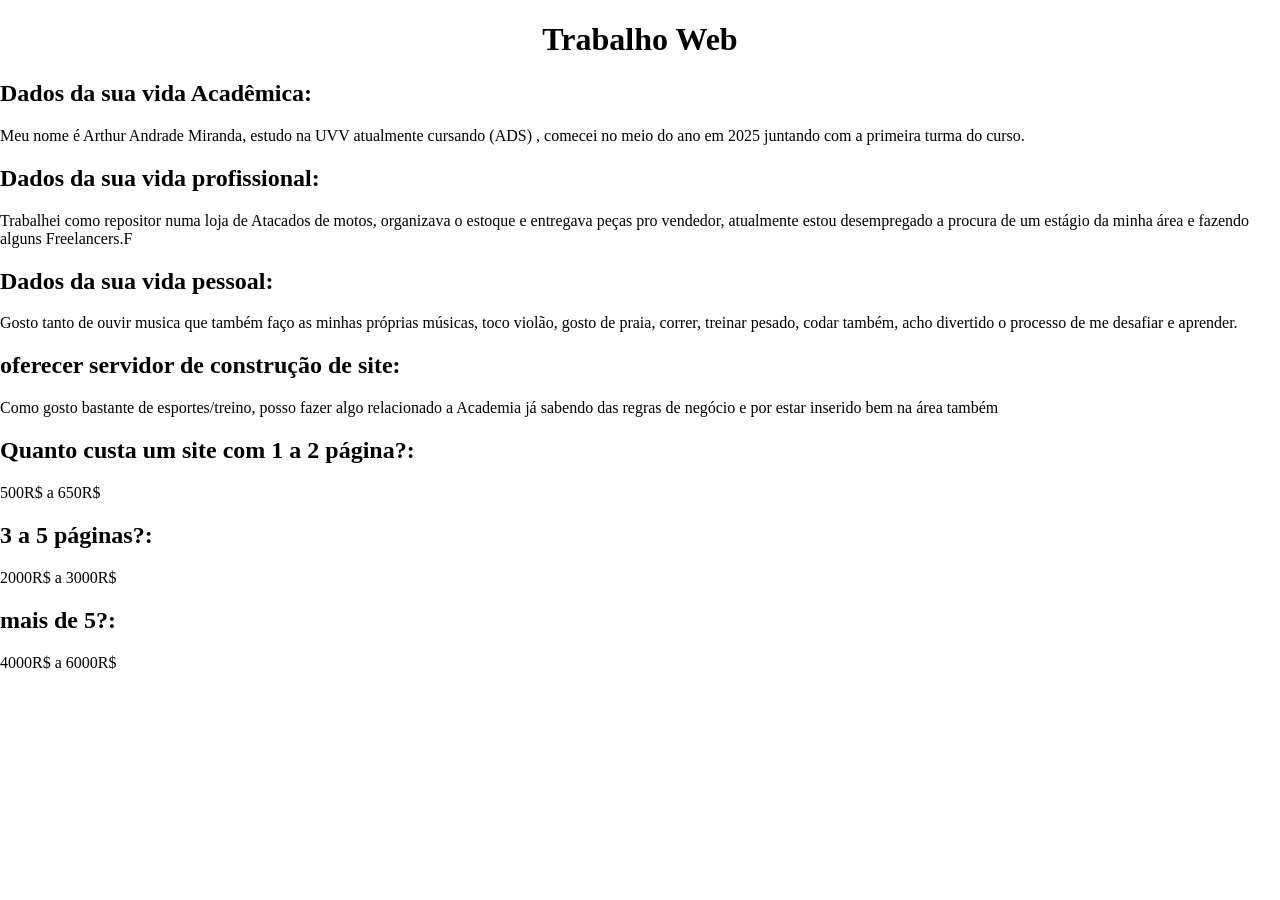
==== trabalho/index.html @ 8ac0a226 "Add files via upload" ====
<!DOCTYPE html>
<html lang="pt-br">
<head>
    <meta charset="UTF-8">
    <meta http-equiv="X-UA-Compatible" content="IE=edge">
    <meta name="viewport" content="width=device-width, initial-scale=1.0">
    <title> Trabalho </title>
    <link rel="stylesheet" href="style.css">

</head>
<body>

    <h1 id="titulo_principal"> Trabalho Web </h1>
    <h2> Dados da sua vida Acadêmica: </h2>
    <p> Meu nome é Arthur Andrade Miranda, estudo na UVV atualmente cursando <abbr title="Análise Desenvolvimento de Sistemas"> (ADS) </abbr>,
    comecei no meio do ano em 2025 juntando com a primeira turma do curso.</p>
    <h2> Dados da sua vida profissional: </h2>
    <p> Trabalhei como repositor numa loja de Atacados de motos, organizava o estoque e entregava peças pro vendedor, 
     atualmente estou desempregado a procura de um estágio da minha área e fazendo alguns Freelancers.F </p>
    <h2> Dados da sua vida pessoal: </h2>
    <p> Gosto tanto de ouvir musica que também faço as minhas próprias músicas, toco violão, gosto de praia, correr, treinar pesado,
        codar também, acho divertido o processo de me desafiar e aprender. </p>
    
    <h2> oferecer servidor de construção de site: </h2>     
    <p> Como gosto bastante de esportes/treino, posso fazer algo relacionado a Academia já sabendo das regras de negócio e por estar inserido bem na área também</p>
    <h2> Quanto custa um site com 1 a 2 página?:</h2>
    <p> 500R$ a 650R$ </p>
    <h2> 3 a 5 páginas?:</h2>
    <p> 2000R$ a 3000R$ </p>
    <h2> mais de 5?: </h2>
    <p> 4000R$ a 6000R$ </p>
    
</body>
</html>
---- trabalho/style.css ----
body {

    margin: 0;
    padding: 0;
}

abbr{

    text-decoration: none;
}




#titulo_principal {

    text-align: center;


}
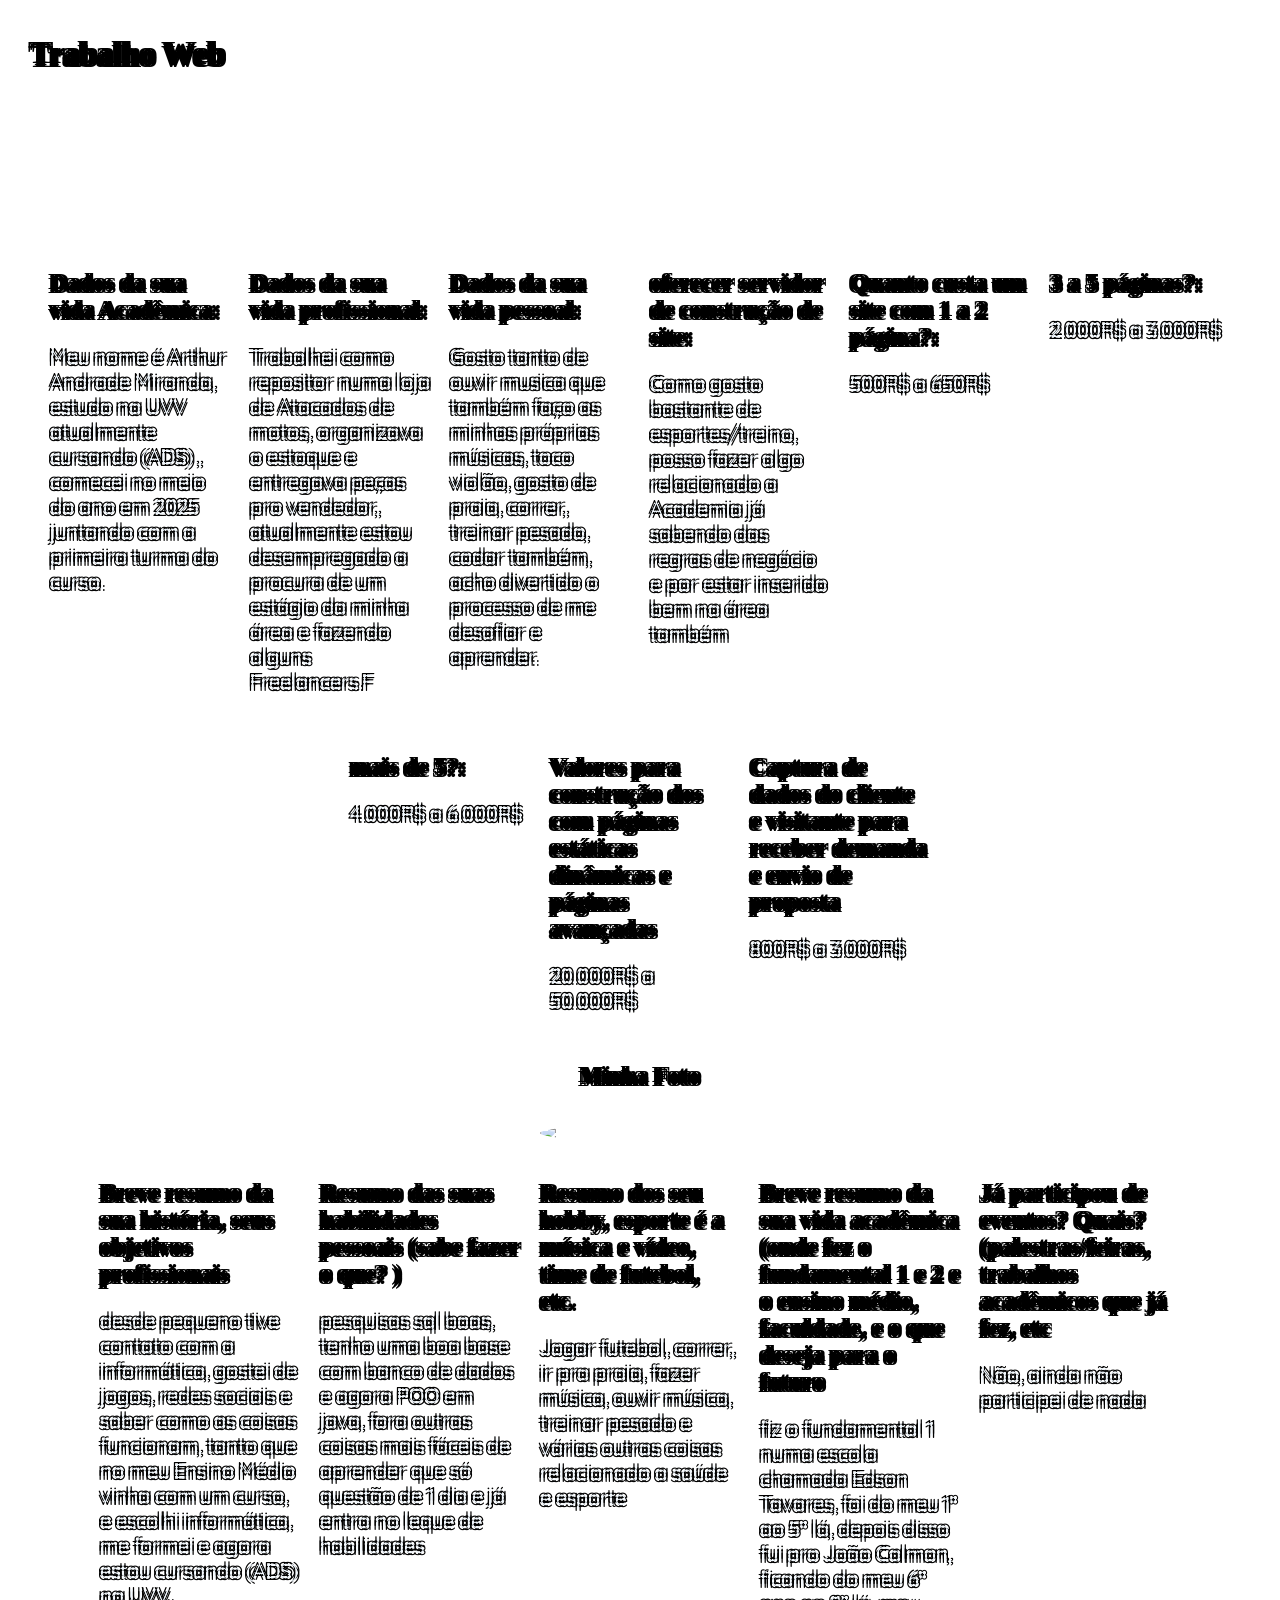
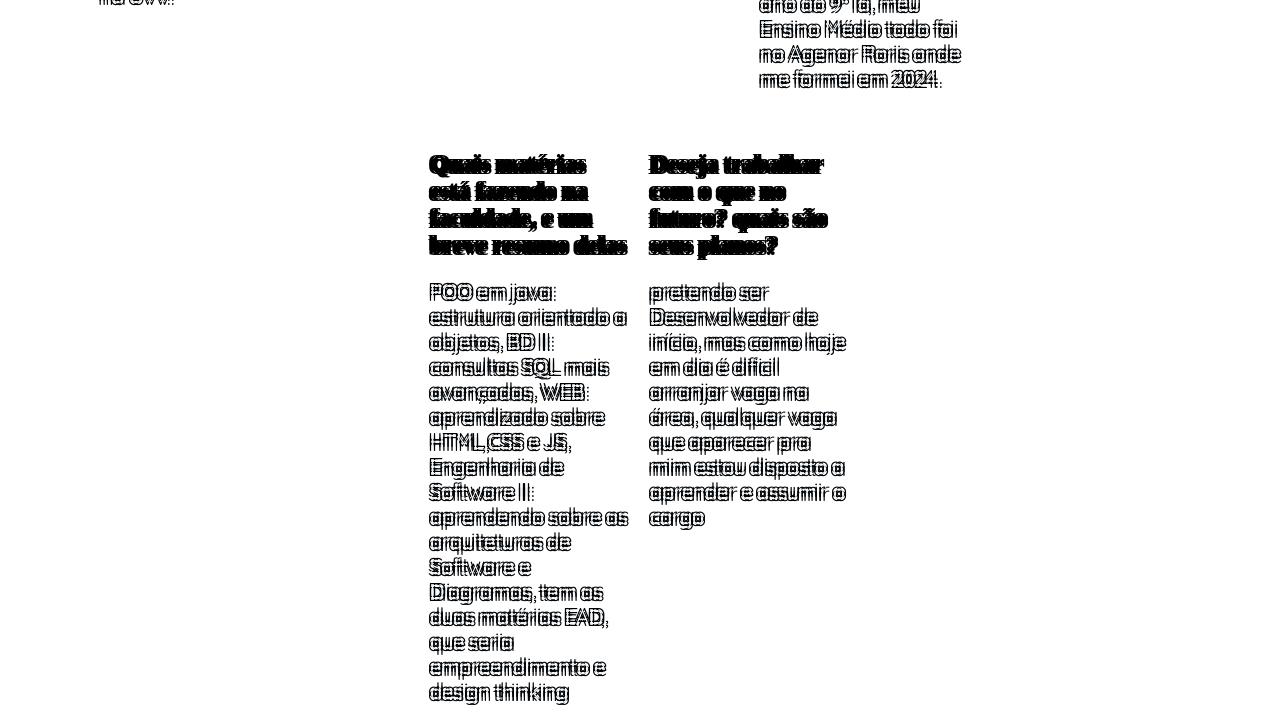
==== commit 29e181a7: "Trabalho completo" ====
--- a/trabalho/index.html
+++ b/trabalho/index.html
@@ -1,34 +1,137 @@
 <!DOCTYPE html>
 <html lang="pt-br">
+
 <head>
     <meta charset="UTF-8">
     <meta http-equiv="X-UA-Compatible" content="IE=edge">
     <meta name="viewport" content="width=device-width, initial-scale=1.0">
     <title> Trabalho </title>
     <link rel="stylesheet" href="style.css">
+    <link rel="preconnect" href="https://fonts.googleapis.com">
+    <link rel="preconnect" href="https://fonts.gstatic.com" crossorigin>
+    <link href="https://fonts.googleapis.com/css2?family=Playwrite+IE:wght@100..400&display=swap" rel="stylesheet">
+    <link rel="preconnect" href="https://fonts.googleapis.com">
+    <link rel="preconnect" href="https://fonts.gstatic.com" crossorigin>
+    <link
+        href="https://fonts.googleapis.com/css2?family=Playwrite+IE:wght@100..400&family=Quicksand:wght@300..700&display=swap"
+        rel="stylesheet">
 
 </head>
+
 <body>
 
+    <header class="topo">
     <h1 id="titulo_principal"> Trabalho Web </h1>
-    <h2> Dados da sua vida Acadêmica: </h2>
-    <p> Meu nome é Arthur Andrade Miranda, estudo na UVV atualmente cursando <abbr title="Análise Desenvolvimento de Sistemas"> (ADS) </abbr>,
-    comecei no meio do ano em 2025 juntando com a primeira turma do curso.</p>
-    <h2> Dados da sua vida profissional: </h2>
-    <p> Trabalhei como repositor numa loja de Atacados de motos, organizava o estoque e entregava peças pro vendedor, 
-     atualmente estou desempregado a procura de um estágio da minha área e fazendo alguns Freelancers.F </p>
-    <h2> Dados da sua vida pessoal: </h2>
-    <p> Gosto tanto de ouvir musica que também faço as minhas próprias músicas, toco violão, gosto de praia, correr, treinar pesado,
-        codar também, acho divertido o processo de me desafiar e aprender. </p>
-    
-    <h2> oferecer servidor de construção de site: </h2>     
-    <p> Como gosto bastante de esportes/treino, posso fazer algo relacionado a Academia já sabendo das regras de negócio e por estar inserido bem na área também</p>
-    <h2> Quanto custa um site com 1 a 2 página?:</h2>
-    <p> 500R$ a 650R$ </p>
-    <h2> 3 a 5 páginas?:</h2>
-    <p> 2000R$ a 3000R$ </p>
-    <h2> mais de 5?: </h2>
-    <p> 4000R$ a 6000R$ </p>
-    
+
+    <nav>
+        <a href="curriculo.html"> curriculo </a>
+        <a href="servicos.html"> Serviços </a>
+        <a href="github.html"> GitHub </a>
+        <a href="contato.html"> Contato </a>
+
+    </nav>
+    </header>
+
+    <div class="conteiner ">
+        <div class="resumo">
+            <h2> Dados da sua vida Acadêmica: </h2>
+            <p> Meu nome é Arthur Andrade Miranda, estudo na UVV atualmente cursando <abbr
+                    title="Análise Desenvolvimento de Sistemas"> (ADS) </abbr>,
+                comecei no meio do ano em 2025 juntando com a primeira turma do curso.</p>
+        </div>
+        <div class="resumo">
+            <h2> Dados da sua vida profissional: </h2>
+            <p> Trabalhei como repositor numa loja de Atacados de motos, organizava o estoque e entregava peças pro
+                vendedor,
+                atualmente estou desempregado a procura de um estágio da minha área e fazendo alguns Freelancers.F </p>
+        </div>
+        <div class="resumo">
+            <h2> Dados da sua vida pessoal: </h2>
+            <p> Gosto tanto de ouvir musica que também faço as minhas próprias músicas, toco violão, gosto de praia,
+                correr, treinar pesado,
+                codar também, acho divertido o processo de me desafiar e aprender. </p>
+        </div>
+        <div class="resumo">
+            <h2> oferecer servidor de construção de site: </h2>
+            <p> Como gosto bastante de esportes/treino, posso fazer algo relacionado a Academia já sabendo das regras de
+                negócio e por estar inserido bem na área também</p>
+        </div>
+        <div class="resumo">
+            <h2> Quanto custa um site com 1 a 2 página?:</h2>
+
+            <p> 500R$ a 650R$ </p>
+        </div>
+        <div class="resumo">
+            <h2> 3 a 5 páginas?:</h2>
+            <p> 2.000R$ a 3.000R$ </p>
+        </div>
+        <div class="resumo">
+            <h2> mais de 5?: </h2>
+            <p> 4.000R$ a 6.000R$ </p>
+        </div>
+        <div class="resumo">
+            <h2> Valores para construção dos com páginas estáticas dinâmicas e páginas avançadas </h2>
+            <p> 20.000R$ a 50.000R$ </p>
+        </div>
+        <div class="resumo">
+            <h2> Captura de dados do cliente e visitante para receber demanda e envio de proposta </h2>
+            <p> 800R$ a 3.000R$ </p>
+        </div>
+    </div>
+    <div class="imagem_arthur">
+        <h2 id="foto"> Minha Foto </h2>
+        <img src="C:/Users/Alunolab03/Downloads/Arthur.jpg" type="imagem/jpg" id="arthur">
+    </div>
+
+
+    <div class="conteiner2">
+        <div class="resumo2">
+            <h2> Breve resumo da sua história, seus objetivos profissionais </h2>
+            <p> desde pequeno tive contato com a informática, gostei de jogos, redes sociais e saber como as coisas
+                funcionam, tanto que no meu Ensino Médio
+                vinha com um curso, e escolhi informática, me formei e agora estou cursando (ADS) na UVV. </p>
+        </div>
+        <div class="resumo2">
+            <h2> Resumo das suas habilidades pessoais (sabe fazer o que? ) </h2>
+            <p> pesquisas sql boas, tenho uma boa base com banco de dados e agora POO em java, fora outras coisas mais
+                fáceis de aprender que só questão de 1 dia e
+                já entra no leque de habilidades </p>
+        </div>
+        <div class="resumo2">
+            <h2> Resumo dos seu hobby, esporte é a música e vídeo, time de futebol, etc. </h2>
+            <p> Jogar futebol, correr, ir pra praia, fazer música, ouvir música, treinar pesado e várias outras coisas
+                relacionado a saúde e esporte</p>
+        </div>
+        <div class="resumo2">
+            <h2> Breve resumo da sua vida acadêmica (onde fez o fundamental 1 e 2 e o ensino médio, faculdade, e o que
+                deseja para o futuro </h2>
+            <p> fiz o fundamental 1 numa escola chamada Edson Tavares, foi do meu 1° ao 5° lá, depois disso fui pro João
+                Calmon, ficando do meu
+                6° ano ao 9° lá, meu Ensino Médio todo foi no Agenor Roris onde me formei em 2024.
+            </p>
+        </div>
+        <div class="resumo2">
+            <h2> Já participou de eventos? Quais? (palestras/feiras, trabalhos acadêmicos que já fez, etc </h2>
+            <p> Não, ainda não participei de nada </p>
+        </div>
+        <div class="resumo2">
+            <h2> Quais matérias está fazendo na faculdade, e um breve resumo delas </h2>
+            <p> POO em java: estrutura orientado a objetos, BD II: consultas SQL mais avançadas, WEB: aprendizado sobre
+                HTML,CSS e JS,
+                Engenharia de Software II: aprendendo sobre as arquiteturas de Software e Diagramas, tem as duas
+                matérias EAD, que seria
+                empreendimento e design thinking
+            </p>
+        </div>
+        <div class="resumo2">
+            <h2> Deseja trabalhar com o que no futuro? quais são seus planos? </h2>
+            <p> pretendo ser Desenvolvedor de início, mas como hoje em dia é dificil arranjar vaga na área, qualquer
+                vaga que aparecer pra mim estou disposto a aprender e assumir o cargo</p>
+        </div>
+
+
+    </div>
+
 </body>
+
 </html>
--- a/trabalho/style.css
+++ b/trabalho/style.css
@@ -1,20 +1,237 @@
+p {
+    font-family: "Quicksand", sans-serif;
+    color: aliceblue;
+    font-size: 20px;
+    text-shadow:
+
+        -2px -2px 0 #000,
+        2px -2px 0 #000,
+        -2px 2px 0 #000,
+        2px 2px 0 #000;
+}
+
+h2 {
+
+    font-family: "Playewrite IE", cursive;
+    animation: 5s mudaCor linear infinite;
+    text-shadow:
+
+        -2px -2px 0 #000,
+        2px -2px 0 #000,
+        -2px 2px 0 #000,
+        2px 2px 0 #000;
+}
+
+@keyframes mudaCor {
+
+    0% {
+        color: yellow;
+    }
+
+    25% {
+        color: rgb(4, 197, 231);
+    }
+
+    50% {
+        color: red;
+    }
+
+    75% {
+        color: rgb(233, 7, 233);
+    }
+
+    100% {
+        color: greenyellow;
+    }
+
+}
+
 body {
 
     margin: 0;
     padding: 0;
-}
-
-abbr{
+    margin-top: 0;
+    padding-top: 0;
+    background-image: url(https://wallpapers.com/images/hd/2440x1440-league-of-legends-background-cu011y4q93frp69f.jpg);
+
+}
+
+abbr {
 
     text-decoration: none;
 }
 
-
-
-
-#titulo_principal {
-
+h1 {
+
+    animation: 5s titulo linear infinite;
+    text-shadow:
+
+        -2px -2px 0 #000,
+        2px -2px 0 #000,
+        -2px 2px 0 #000,
+        2px 2px 0 #000;
+}
+
+@keyframes titulo {
+
+    0% {
+        color: yellow;
+    }
+
+    25% {
+        color: rgb(4, 197, 231);
+    }
+
+    50% {
+        color: red;
+    }
+
+    75% {
+        color: rgb(233, 7, 233);
+    }
+
+    100% {
+        color: greenyellow;
+    }
+
+}
+
+
+.topo {
+    display: flex;
+    justify-content: space-between; /* título de um lado, menu do outro */
+    align-items: center;            /* centraliza verticalmente */
+    padding: 15px 30px;
+  }
+
+  nav a {
+    color: white;
+    text-decoration: none;
+    margin-left: 15px;
+    font-size: 18px;
+    transition: 0.3s;
+  }
+  
+  nav a:hover {
+    color: yellow;
+  }
+
+.resumo {
+
+    margin: 0;
+    width: 180px;
+}
+
+.conteiner {
+
+    padding-top: 140px;
+    margin: 0;
+    display: flex;
+    gap: 20px;
+    flex-wrap: wrap;
+    justify-content: center;
+
+}
+
+#arthur {
+
+    width: 200px;
+    border-radius: 50%;
+}
+
+.imagem_arthur {
+
+    flex-direction: column;
+    align-items: center;
+    gap: 15px;
+    padding-top: 10px;
+    display: flex;
+    margin: 0;
+    justify-content: center;
+    flex-wrap: wrap;
+}
+
+.conteiner2 {
+
+    padding-top: 20px;
+    margin: 0;
+    display: flex;
+    gap: 20px;
+    flex-wrap: wrap;
+    justify-content: center;
+}
+
+.resumo2 {
+
+    margin: 0;
+    width: 200px;
+}
+
+.nav_curriculo{
+
+    justify-content: center;
+}
+
+#curriculo{
+
+    text-decoration: none;
+    color: white;
+    width: 300px;
     text-align: center;
-
-
-}+    display: block;
+
+}
+
+
+.formulario {
+    max-width: 500px;
+    margin: 0 auto;
+    display: flex;
+    flex-direction: column;
+    gap: 10px;
+    color: white;
+  }
+  
+  input, select, textarea {
+    padding: 8px;
+    border-radius: 5px;
+    border: none;
+  }
+  
+  button {
+    padding: 10px;
+    background-color: #4CAF50;
+    color: white;
+    border: none;
+    cursor: pointer;
+    border-radius: 5px;
+  }
+  
+  button:hover {
+    background-color: #45a049;
+  }
+
+  .tabela-servicos {
+    width: 80%;
+    margin: 20px auto;
+    border-collapse: collapse;
+    color: white;
+    font-family: "Quicksand", sans-serif;
+    background-color: rgba(0,0,0,0.4);
+  }
+  
+  .tabela-servicos th,
+  .tabela-servicos td {
+    border: 1px solid white;
+    padding: 12px;
+    text-align: center;
+  }
+  
+  .tabela-servicos th {
+    background-color: rgba(0, 0, 0, 0.7);
+    font-size: 18px;
+  }
+  
+  .tabela-servicos tr:hover {
+    background-color: rgba(255, 255, 255, 0.1);
+  }
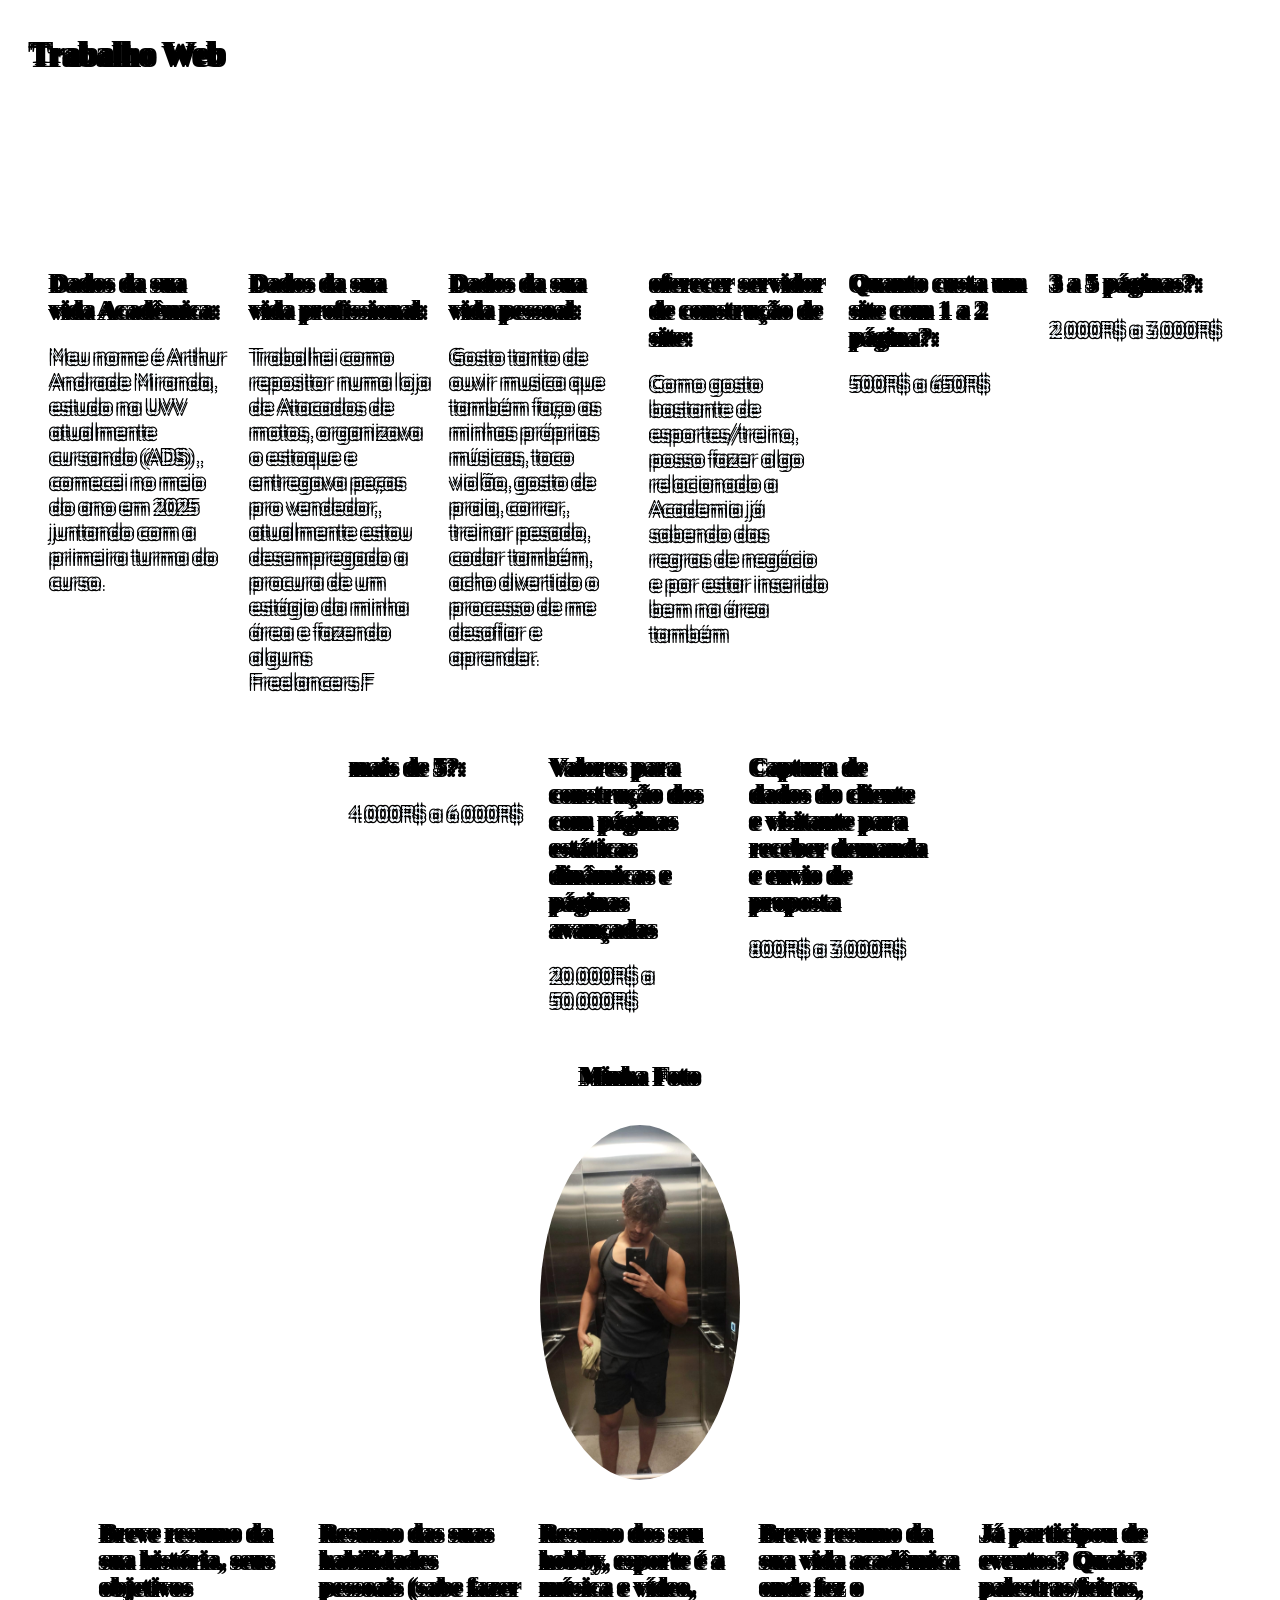
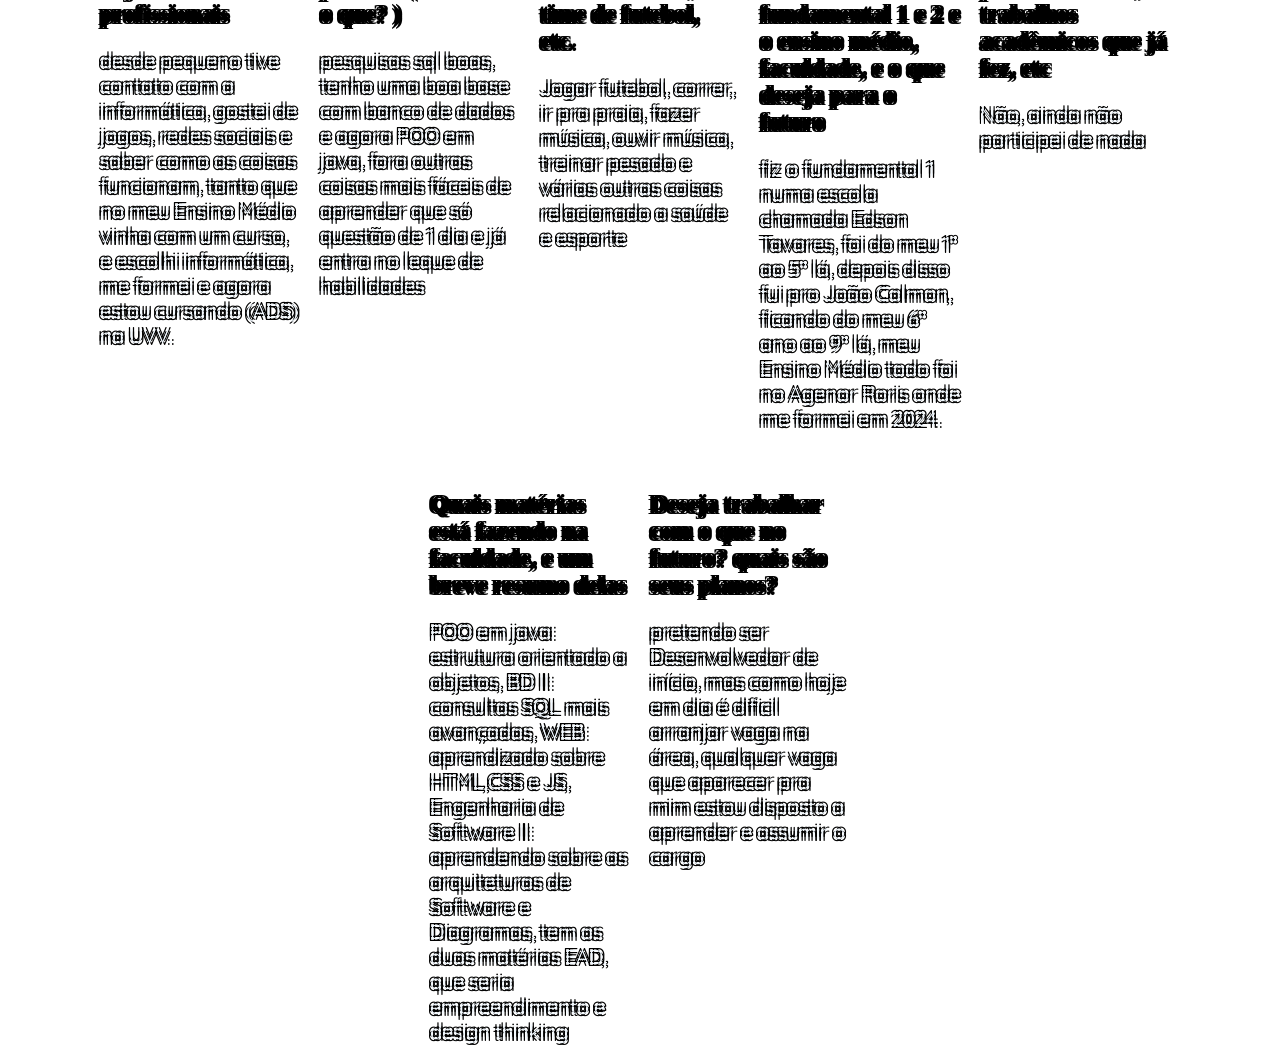
==== commit fc7e98b5: "Add files via upload" ====
--- a/trabalho/index.html
+++ b/trabalho/index.html
@@ -80,7 +80,7 @@
     </div>
     <div class="imagem_arthur">
         <h2 id="foto"> Minha Foto </h2>
-        <img src="C:/Users/Alunolab03/Downloads/Arthur.jpg" type="imagem/jpg" id="arthur">
+        <img src="./arthur.jpg" type="imagem/jpg" id="arthur">
     </div>
 
 
@@ -103,7 +103,7 @@
                 relacionado a saúde e esporte</p>
         </div>
         <div class="resumo2">
-            <h2> Breve resumo da sua vida acadêmica (onde fez o fundamental 1 e 2 e o ensino médio, faculdade, e o que
+            <h2> Breve resumo da sua vida acadêmica onde fez o fundamental 1 e 2 e o ensino médio, faculdade, e o que
                 deseja para o futuro </h2>
             <p> fiz o fundamental 1 numa escola chamada Edson Tavares, foi do meu 1° ao 5° lá, depois disso fui pro João
                 Calmon, ficando do meu
@@ -111,7 +111,7 @@
             </p>
         </div>
         <div class="resumo2">
-            <h2> Já participou de eventos? Quais? (palestras/feiras, trabalhos acadêmicos que já fez, etc </h2>
+            <h2> Já participou de eventos? Quais? palestras/feiras, trabalhos acadêmicos que já fez, etc </h2>
             <p> Não, ainda não participei de nada </p>
         </div>
         <div class="resumo2">
--- a/trabalho/style.css
+++ b/trabalho/style.css
@@ -99,8 +99,8 @@
 
 .topo {
     display: flex;
-    justify-content: space-between; /* título de um lado, menu do outro */
-    align-items: center;            /* centraliza verticalmente */
+    justify-content: space-between;
+    align-items: center;            
     padding: 15px 30px;
   }
 
